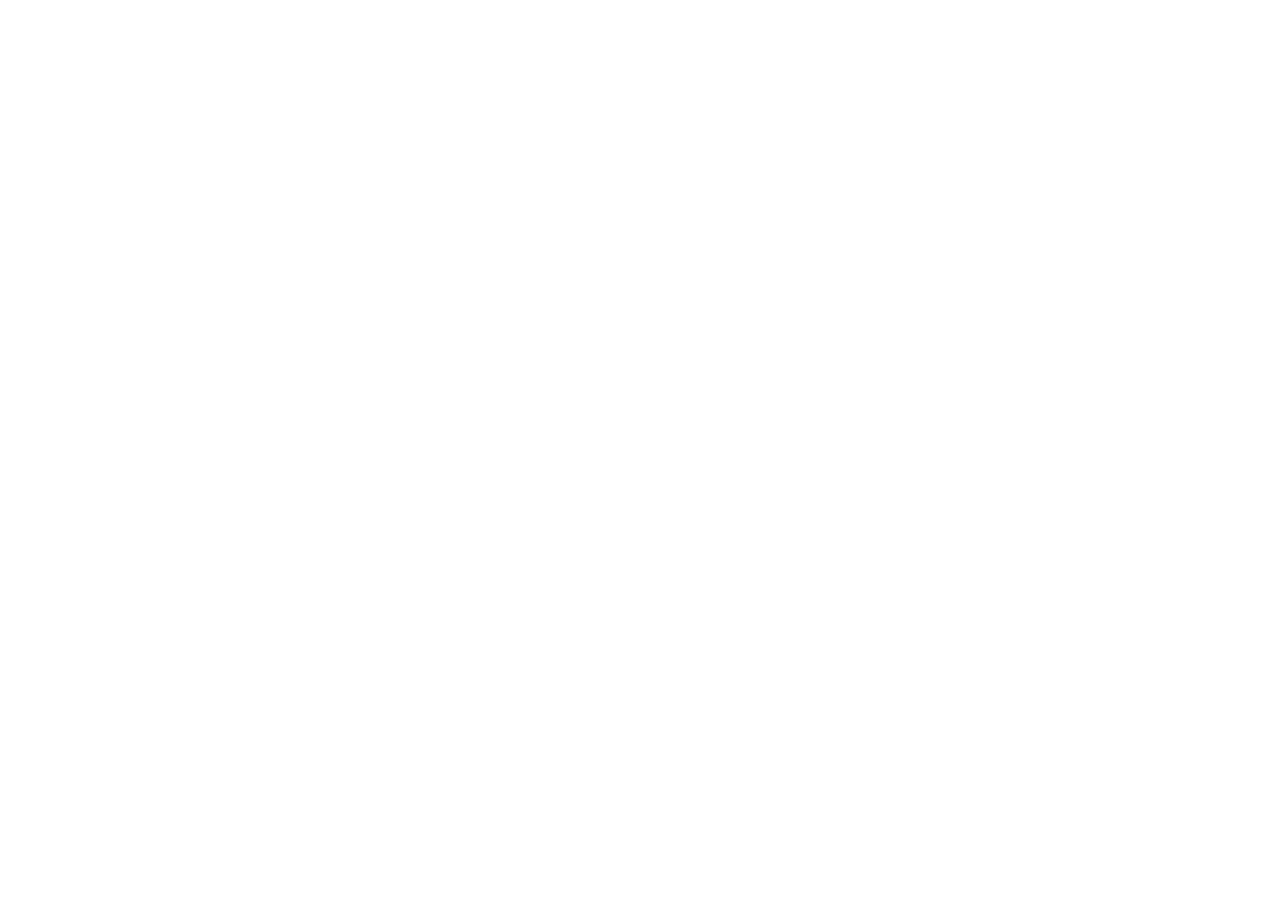
==== block-BJaaju/code/index.html @ 1b37040e "block-BJaaju" ====
<!DOCTYPE html>
<html lang="en">
<head>
    <meta charset="UTF-8">
    <meta http-equiv="X-UA-Compatible" content="IE=edge">
    <meta name="viewport" content="width=device-width, initial-scale=1.0">
    <title>Image Search App</title>
</head>
<body>
 <script src ="./index.js"></script>  
</body>
</html>
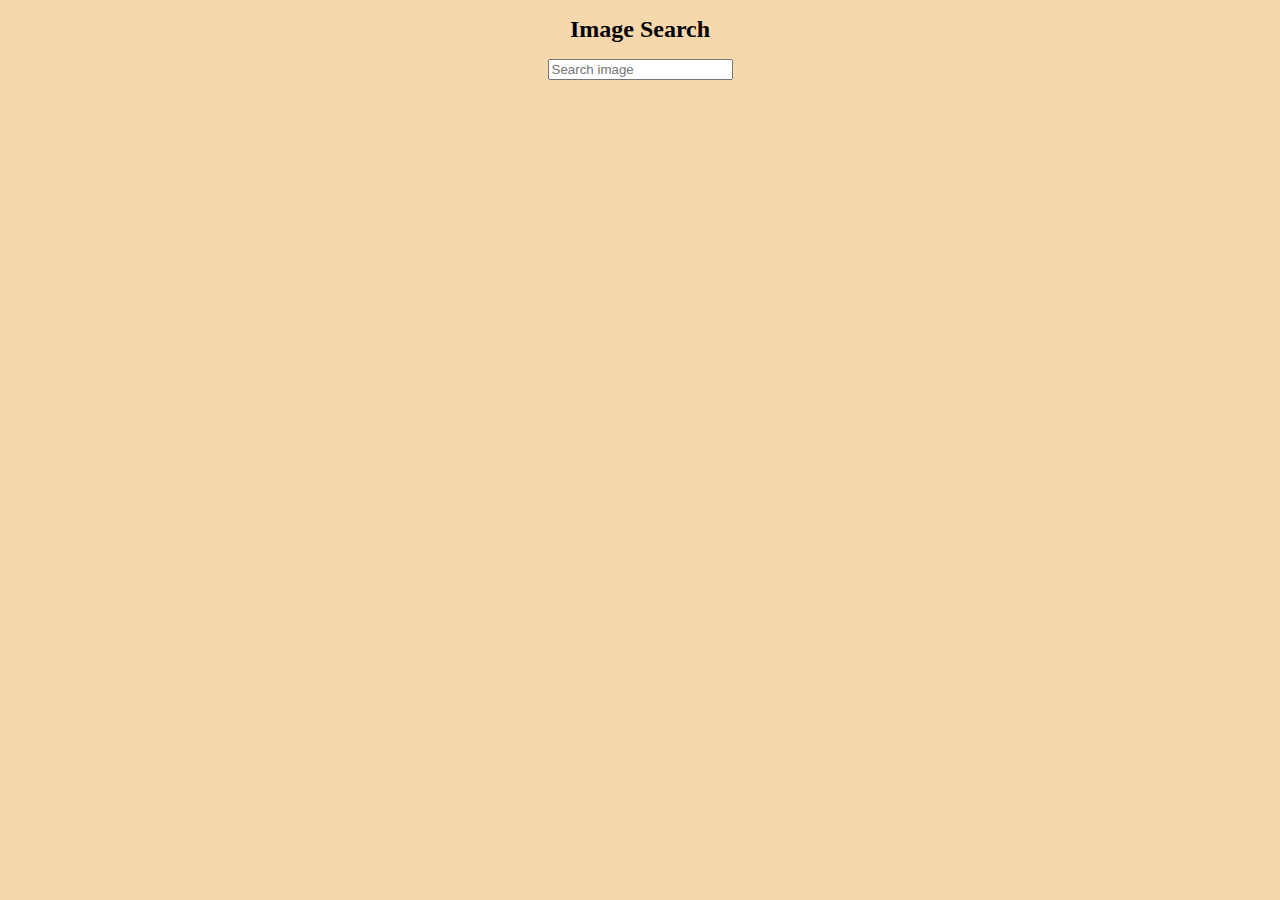
==== commit 813212d3: "update" ====
--- a/block-BJaaju/code/index.html
+++ b/block-BJaaju/code/index.html
@@ -4,9 +4,29 @@
     <meta charset="UTF-8">
     <meta http-equiv="X-UA-Compatible" content="IE=edge">
     <meta name="viewport" content="width=device-width, initial-scale=1.0">
+    <link rel="stylesheet" href="style.css">
     <title>Image Search App</title>
 </head>
 <body>
+    <header>Image Search</header>
+    <main>
+        <input type="text" placeholder="Search image"/>
+        <ul class="images flex">
+           <li>
+               <img src="https://images.unsplash.com/photo-1630125193995-cd224e2fba7d?ixid=MnwxMjA3fDB8MHxzZWFyY2h8MXx8c2V4eSUyMGxhZHl8ZW58MHx8MHx8&ixlib=rb-1.2.1&auto=format&fit=crop&w=500&q=60" alt="">
+           </li>
+           <li>
+               <img src="https://images.unsplash.com/photo-1620385799831-75b244c4910d?ixid=MnwxMjA3fDB8MHxzZWFyY2h8MTJ8fHNleHklMjBsYWR5fGVufDB8fDB8fA%3D%3D&ixlib=rb-1.2.1&auto=format&fit=crop&w=500&q=60" alt="">
+           </li>
+           <li>
+               <img src="https://images.unsplash.com/photo-1617380518232-9c3e95a118d5?ixid=MnwxMjA3fDB8MHxzZWFyY2h8NDJ8fHNleHklMjBsYWR5fGVufDB8fDB8fA%3D%3D&ixlib=rb-1.2.1&auto=format&fit=crop&w=500&q=60" alt="">
+           </li>
+           <li>
+               <img src="https://images.unsplash.com/photo-1569402184083-516dff77c3a4?ixid=MnwxMjA3fDB8MHxzZWFyY2h8MTZ8fHNleHklMjBsYWR5fGVufDB8fDB8fA%3D%3D&ixlib=rb-1.2.1&auto=format&fit=crop&w=500&q=60" alt="">
+           </li>
+           
+        </ul>
+    </main>
  <script src ="./index.js"></script>  
 </body>
 </html>--- a/block-BJaaju/code/style.css
+++ b/block-BJaaju/code/style.css
@@ -0,0 +1,23 @@
+body{
+    text-align: center;
+    background-color: #F5D8AB;
+}
+li{
+    list-style: none;
+}
+header{
+    margin: 1rem 0;
+    font-weight: 900;
+    font-size: 24px;
+}
+.flex{
+    display: flex;
+    justify-content: space-evenly;
+    align-items: center;
+}
+.flex-30{
+    flex: 0 1 30%;
+}
+.images li img{
+   width: 100%;
+}